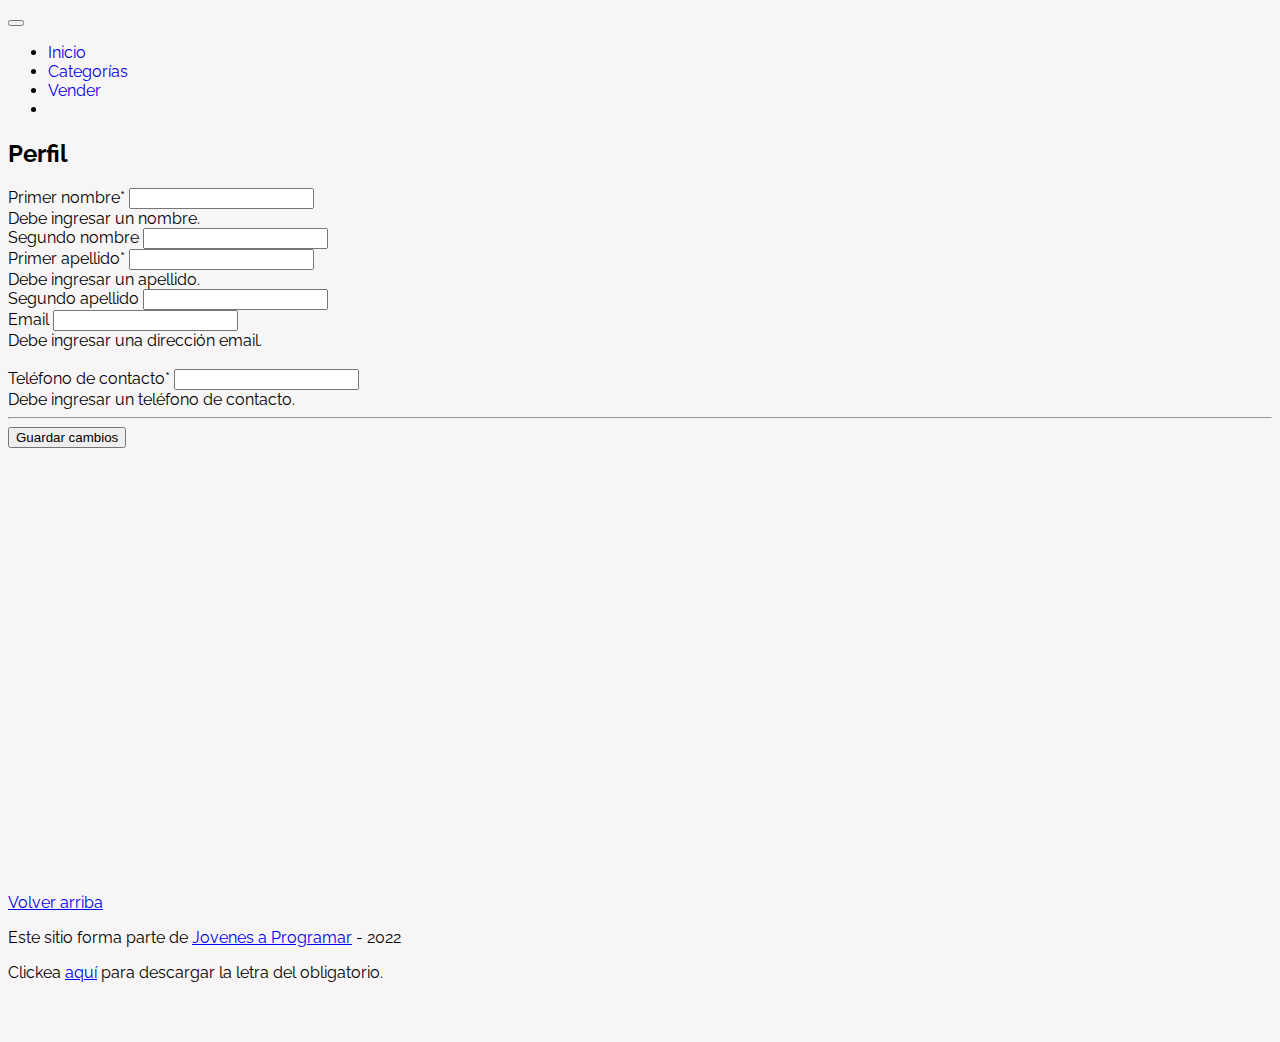
==== my-profile.html @ 5ea78878 "users profile" ====
<!DOCTYPE html>
<html lang="es">

<head>
  <meta http-equiv="Content-Type" content="text/html; charset=UTF-8">
  <meta name="viewport" content="width=device-width, initial-scale=1, shrink-to-fit=no">
  <title>eMercado - Todo lo que busques está aquí</title>
  <link href="https://fonts.googleapis.com/css?family=Raleway:300,300i,400,400i,700,700i,900,900i" rel="stylesheet">
  <link href="css/bootstrap.min.css" rel="stylesheet">
  <link href="css/styles.css" rel="stylesheet">
  <style>
    .bd-placeholder-img {
      font-size: 1.125rem;
      text-anchor: middle;
      -webkit-user-select: none;
      -moz-user-select: none;
      -ms-user-select: none;
      user-select: none;
    }

    @media (min-width: 768px) {
      .bd-placeholder-img-lg {
        font-size: 3.5rem;
      }
    }
  </style>
</head>

<body>
  <nav class="navbar navbar-expand-lg navbar-dark bg-dark p-1">
    <div class="container">
      <button class="navbar-toggler" type="button" data-bs-toggle="collapse" data-bs-target="#navbarNav"
        aria-controls="navbarNav" aria-expanded="false" aria-label="Toggle navigation">
        <span class="navbar-toggler-icon"></span>
      </button>
      <div class="collapse navbar-collapse" id="navbarNav">
        <ul class="navbar-nav w-100 justify-content-between">
          <li class="nav-item">
            <a class="nav-link" href="index.html">Inicio</a>
          </li>
          <li class="nav-item">
            <a class="nav-link" href="categories.html">Categorías</a>
          </li>
          <li class="nav-item">
            <a class="nav-link" href="sell.html">Vender</a>
          </li>
          <li class="nav-item" id="usuario"> 
          </li>
        </ul>
      </div>
    </div>
  </nav>
  <main id="main">
  <div class="container">
    <div class="text-justify p-4">
      <h2>Perfil</h2>
    </div>
   
    <div class="row justify-content-md-center">
      <div class="col-md-8 order-md-1">
        <form class="needs-validation" id="profile-info">
          <div class="row">
            <div class="col-md-6">
              <label for="firstName" class="form-label">Primer nombre*</label>
              <input id= "firstName" type="text" class="form-control" name="firstName" required>
              <div class="invalid-feedback">
                Debe ingresar un nombre.
              </div>
            </div>
            <div class="col-md-6">
              <label for="secondName" class="form-label">Segundo nombre</label>
              <input id= "secondName"type="text" class="form-control" name="secondName">
            </div>
          </div>
          <div class="mb-3">
            <div class="row">
              <div class="col-md-6">
                <label for="lastName1" class="form-label">Primer apellido*</label>
                <input id= "lastName1" type="text" class="form-control" name="lastName1" required>
                <div class="invalid-feedback">
                  Debe ingresar un apellido.
                </div>
              </div>
              <div class="col-md-6">
                <label for="lastName2" class="form-label">Segundo apellido</label>
                <input id= "lastName2" type="text" class="form-control" name="lastName2">
              </div>
            </div>
          </div>

          <div class="row">
            <div class="col-md-6 mb-3">
              <label for="userEmail" class="form-label">Email</label>
              <input id= "userEmail"type="email" class="form-control" name="userEmail" required>
              <div class="invalid-feedback">
                Debe ingresar una dirección email.
              </div>
              <br>
              <label for="phoneNumber" class="form-label">Teléfono de contacto*</label>
              <input id= "phoneNumber"type="tel" class="form-control" name="phoneNumber" required>
              <div class="invalid-feedback">
                Debe ingresar un teléfono de contacto.
              </div>
            </div>
          </div>
          <hr>
          <button id= "saveData" class="btn btn-primary btn-lg" type="button">Guardar cambios</button>
      </div>
    </div>
  </main>
  <footer class="text-muted">
    <div class="container">
      <p class="float-end">
        <a href="#">Volver arriba</a>
      </p>
      <p>Este sitio forma parte de <a href="https://jovenesaprogramar.edu.uy/" target="_blank">Jovenes a Programar</a> -
        2022</p>
      <p>Clickea <a target="_blank" href="Letra.pdf">aquí</a> para descargar la letra del obligatorio.</p>
    </div>
  </footer>
  <script src="js/bootstrap.bundle.min.js"></script>
  <script src="js/init.js"></script>
  <script src="js/my-profile.js"></script>
  <script src="js/cover.js"></script>
</body>

</html>
---- css/styles.css ----
.jumbotron,
.card-body,
.container,
.site-header {
  font-family: 'Raleway', serif !important;
}

.jumbotron .display-4 {
  font-weight: bold;
}

nav a {
  text-decoration: none;
}

.bd-placeholder-img {
  font-size: 1.125rem;
  text-anchor: middle;
  -webkit-user-select: none;
  -moz-user-select: none;
  -ms-user-select: none;
  user-select: none;
}

@media (min-width: 768px) {
  .bd-placeholder-img-lg {
    font-size: 3.5rem;
  }
}

.jumbotron {
  height: 50vh;
  padding: 5em inherit;
  margin-bottom: 0;
  background-color: #53C0FB;
  background: url('../img/cover_back.png');
  background-size: cover;
  background-position: center;
  background-repeat: no-repeat;
  color: black;
  font-weight: bold;
}

@media (min-width: 768px) {
  .jumbotron {
    padding-top: 6rem;
    padding-bottom: 6rem;
  }
}

.jumbotron p:last-child {
  margin-bottom: 0;
}

.jumbotron-heading {
  font-weight: 300;
}

.jumbotron .container {
  max-width: 40rem;
  background-color: rgba(255, 255, 255, 0.5);
  border-radius: 10px;
  text-shadow: 1px 1px 2px grey;
}

.jumbotron .lead {
  font-size: 38px;
}

footer {
  padding-top: 3rem;
  padding-bottom: 3rem;
}

footer p {
  margin-bottom: .25rem;
}

.site-header a {
  color: white;
  transition: ease-in-out color .15s;
}

.site-header .dropdown-menu a {
  color: black;
}

.dropzone {
  border: 2px dashed #0087F7;
  border-radius: 5px;
  background: white;
}

.img-fit {
  max-height: 100%;
}

.alert {
  position: fixed;
  top: 80px;
  width: 50%;
  left: 50%;
  transform: translate(-50%, 0);
}

.lds-ring {
  display: inline-block;
  position: relative;
  width: 64px;
  height: 64px;
  top: 50%;
  left: 50%;
}

.cursor-active {
  cursor: pointer;
}

.left {
  float: left;
  padding: 4px;
  background-color: rgba(255, 255, 255, 0.5);
}

.lds-ring div {
  box-sizing: border-box;
  display: block;
  position: absolute;
  width: 51px;
  height: 51px;
  margin: 6px;
  border: 6px solid #fff;
  border-radius: 50%;
  animation: lds-ring 1.2s cubic-bezier(0.5, 0, 0.5, 1) infinite;
  border-color: #fff transparent transparent transparent;
}

.lds-ring div:nth-child(1) {
  animation-delay: -0.45s;
}

.lds-ring div:nth-child(2) {
  animation-delay: -0.3s;
}

.lds-ring div:nth-child(3) {
  animation-delay: -0.15s;
}

@keyframes lds-ring {
  0% {
    transform: rotate(0deg);
  }

  100% {
    transform: rotate(360deg);
  }
}

.signin {
  width: 100%;
  max-width: 330px;
  padding: 15px;
  margin: auto;
}

#spinner-wrapper {
  position: fixed;
  background-color: rgba(0, 0, 0, 0.5);
  width: 100%;
  height: 100%;
  top: 0;
  left: 0;
  z-index: 1021;
  display: none;
}

main {
  min-height: calc(100vh - 210px);
}

a.custom-card,
a.custom-card:hover {
  color: inherit;
  text-decoration: inherit;
}

.checked {
  color: orange;
}

.mt-5{
  max-width: 100%;
  max-height: 100%;
}
.centrarImagen
{
 text-align:center;
 display:block;
}
#login{
  width: 550px;
  height: 400px;
	margin: 4em auto;
	padding: 3em 2em 2em 2em;
	background: #fafafa;
	border: 1px solid #ebebeb;
	box-shadow: rgba(0,0,0,0.14902) 0px 1px 1px 0px,rgba(0,0,0,0.09804) 0px 1px 2px 0px;
  box-sizing: content-box;
}

.text-info{
color: black!important;
text-align: center;
}

#btn{
  position: relative;
  display: inline-block;
  padding: 12px 24px;
  margin: .3em 0 1em 0;
  width: 100%;
  vertical-align: middle;
  color: white;
  font-size: 16px;
  line-height: 20px;
  -webkit-font-smoothing: antialiased;
  text-align: center;
  letter-spacing: 1px;
  background: blue;
  border: 0;
  border-bottom: 2px solid #3160B6;
  cursor: pointer;
  transition: all 0.15s ease;
}
body{
  background-color: rgb(247, 245, 245);
}
img {
  align-items: center;
  max-width: 70%;
  max-height: 70%;
 }
#g_id_onload{
  position: relative;
  text-align: center;
}
.login-form{
text-align: center;
}


#containerInfo{
  background-color: white;
  padding-left: 200px;
  padding-right: 200px;
}

.form-group{
  max-width: 400px;
}

#FormControlSelect{
  width: 100px;
}

img{
width: 200px;
}

#relatedProd{
  display: grid;
  grid-template-columns: 1fr 1fr;
  text-align: center;
}

.button {
  background-color: #21965f; 
  border: none;
  color: white;
  padding: 10px 22px;
  text-align: center;
  text-decoration: none;
  display: inline-block;
  font-size: 16px;
}

#imgProduct{
  width: 150px;
}

#subProduct{
  font-weight: bold;
}

#volver{
  float: right;
}

#carritoID{
  margin-top: 25px;
  border-radius: 5px;
}

#trashCan{
  background-color: white;
  border-color: red;
  border-radius: 5px;
}

#prTh{
  width: 70px;
}

#cart{
  max-width: 1000px;
  text-align: center;
}

#btnModal{
  width: fit-content;
}

#paymentType{
  border-color: white;
  max-width: fit-content;
  background-color: white;
}
 #bankAccount{
  width: 200px;
 }
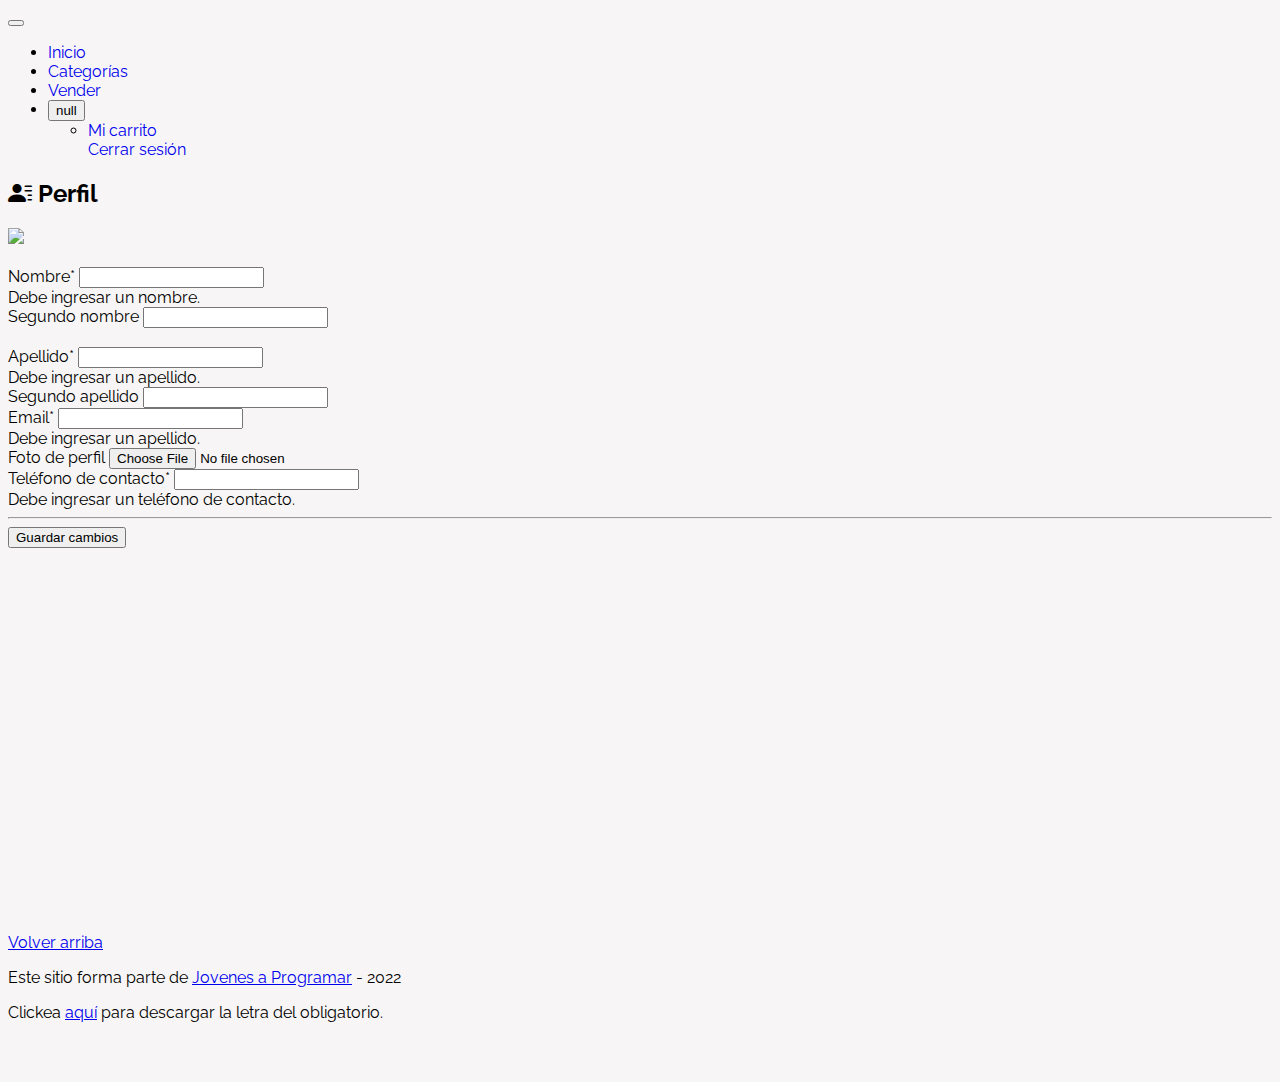
==== commit 924d96bc: "icons" ====
--- a/my-profile.html
+++ b/my-profile.html
@@ -7,6 +7,7 @@
   <title>eMercado - Todo lo que busques está aquí</title>
   <link href="https://fonts.googleapis.com/css?family=Raleway:300,300i,400,400i,700,700i,900,900i" rel="stylesheet">
   <link href="css/bootstrap.min.css" rel="stylesheet">
+  <link rel="stylesheet" href="https://cdn.jsdelivr.net/npm/bootstrap-icons@1.5.0/font/bootstrap-icons.css">
   <link href="css/styles.css" rel="stylesheet">
   <style>
     .bd-placeholder-img {
@@ -52,16 +53,20 @@
   </nav>
   <main id="main">
   <div class="container">
-    <div class="text-justify p-4">
-      <h2>Perfil</h2>
+    <div class="text-center p-4">
+      <h2><i class="bi bi-person-lines-fill"></i> Perfil</h2>
+      <div class="profile-pic">
+        <img src="img/img_perfil.png" id="output"/>
+      </div>  
     </div>
-   
+    <br>
+    <form class="needs-validation" id="user-info">
     <div class="row justify-content-md-center">
       <div class="col-md-8 order-md-1">
-        <form class="needs-validation" id="profile-info">
+        
           <div class="row">
             <div class="col-md-6">
-              <label for="firstName" class="form-label">Primer nombre*</label>
+              <label for="firstName" class="form-label">Nombre*</label>
               <input id= "firstName" type="text" class="form-control" name="firstName" required>
               <div class="invalid-feedback">
                 Debe ingresar un nombre.
@@ -72,10 +77,11 @@
               <input id= "secondName"type="text" class="form-control" name="secondName">
             </div>
           </div>
+          <br>
           <div class="mb-3">
             <div class="row">
               <div class="col-md-6">
-                <label for="lastName1" class="form-label">Primer apellido*</label>
+                <label for="lastName1" class="form-label">Apellido*</label>
                 <input id= "lastName1" type="text" class="form-control" name="lastName1" required>
                 <div class="invalid-feedback">
                   Debe ingresar un apellido.
@@ -87,25 +93,33 @@
               </div>
             </div>
           </div>
-
-          <div class="row">
-            <div class="col-md-6 mb-3">
-              <label for="userEmail" class="form-label">Email</label>
-              <input id= "userEmail"type="email" class="form-control" name="userEmail" required>
-              <div class="invalid-feedback">
-                Debe ingresar una dirección email.
+          <div class="mb-3">
+            <div class="row">
+              <div class="col-md-6">
+                <label for="userEmail" class="form-label">Email*</label>
+               <input id= "userEmail"type="email" class="form-control" name="userEmail" required>
+                <div class="invalid-feedback">
+                  Debe ingresar un apellido.
+                </div>
               </div>
-              <br>
-              <label for="phoneNumber" class="form-label">Teléfono de contacto*</label>
-              <input id= "phoneNumber"type="tel" class="form-control" name="phoneNumber" required>
-              <div class="invalid-feedback">
-                Debe ingresar un teléfono de contacto.
+              <div class="col-md-6">
+                <label class="-label" for="file">Foto de perfil</label>
+                <span class="glyphicon glyphicon-camera"></span>
+               <input type="file" class="form-control" id="file" name="image" placeholder="Imagen">
               </div>
             </div>
           </div>
+          <div class="col-md-6">
+            <label for="phoneNumber" class="form-label">Teléfono de contacto*</label>
+            <input id= "phoneNumber"type="tel" class="form-control" name="phoneNumber" required>
+            <div class="invalid-feedback">
+            Debe ingresar un teléfono de contacto.
+           </div>
+          </div>
           <hr>
-          <button id= "saveData" class="btn btn-primary btn-lg" type="button">Guardar cambios</button>
+          <button id= "saveData" class="btn btn-primary btn-lg" type="submit">Guardar cambios</button>
       </div>
+    </form>
     </div>
   </main>
   <footer class="text-muted">
